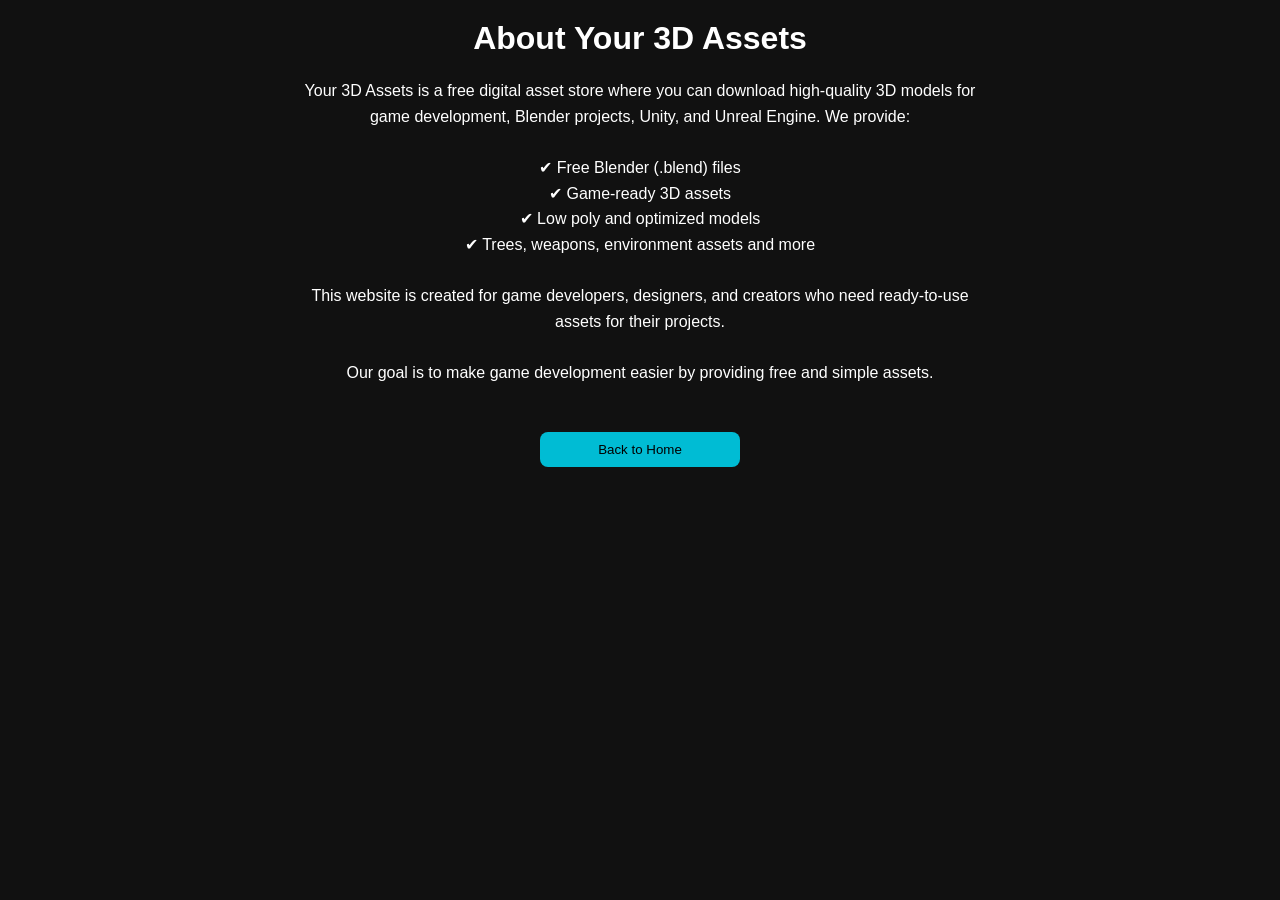
==== about.html @ 8bd0b603 "about" ====
<!DOCTYPE html>
<html lang="en">
<head>
<meta charset="UTF-8">
<meta name="viewport" content="width=device-width, initial-scale=1.0">

<title>About - Your 3D Assets</title>

<meta name="description" content="About Your 3D Assets - Free 3D models, game assets, Blender files for developers and creators.">
<meta name="keywords" content="about 3d assets, free blender models, game assets website, download 3d models">

<link rel="stylesheet" href="style.css">
<link rel="icon" type="image/png" href="icon.png">

</head>

<body>

<h1>About Your 3D Assets</h1>

<p style="max-width:700px; margin:auto; line-height:1.6;">
Your 3D Assets is a free digital asset store where you can download high-quality 
3D models for game development, Blender projects, Unity, and Unreal Engine.

We provide:
<br><br>
✔ Free Blender (.blend) files  
<br>
✔ Game-ready 3D assets  
<br>
✔ Low poly and optimized models  
<br>
✔ Trees, weapons, environment assets and more  
<br><br>

This website is created for game developers, designers, and creators who need 
ready-to-use assets for their projects.

<br><br>

Our goal is to make game development easier by providing free and simple assets.
</p>

<br><br>

<a href="index.html">
    <button style="width:200px;">Back to Home</button>
</a>

</body>
</html>
---- style.css ----
body {
    font-family: Arial;
    background: #111;
    color: white;
    text-align: center;
}

h1 {
    margin-top: 20px;
}

#searchBox {
    padding: 10px;
    width: 60%;
    margin: 20px;
    border-radius: 8px;
    border: none;
}

.container {
    display: flex;
    flex-wrap: wrap;
    justify-content: center;
}

.card {
    background: #1e1e1e;
    margin: 15px;
    padding: 15px;
    border-radius: 12px;
    width: 200px;
    transition: 0.3s;
}

.card:hover {
    transform: scale(1.05);
}

.card img {
    width: 100%;
    border-radius: 8px;
}

button {
    margin-top: 10px;
    padding: 10px;
    width: 100%;
    background: #00bcd4;
    border: none;
    border-radius: 8px;
    cursor: pointer;
}

button:hover {
    background: #0097a7;
}
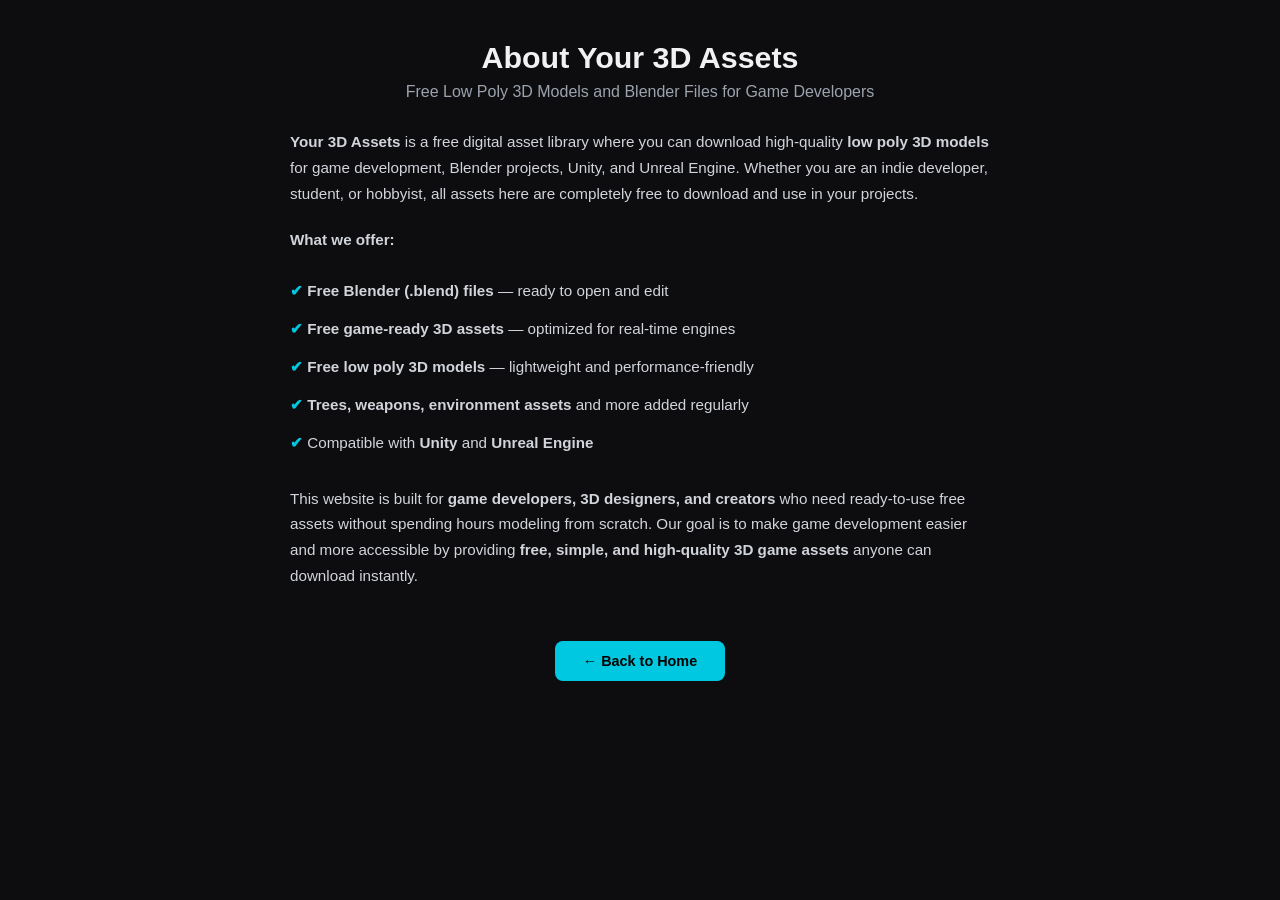
==== commit afb89d9e: "games" ====
--- a/about.html
+++ b/about.html
@@ -3,49 +3,85 @@
 <head>
 <meta charset="UTF-8">
 <meta name="viewport" content="width=device-width, initial-scale=1.0">
-
-<title>About - Your 3D Assets</title>
-
-<meta name="description" content="About Your 3D Assets - Free 3D models, game assets, Blender files for developers and creators.">
-<meta name="keywords" content="about 3d assets, free blender models, game assets website, download 3d models">
-
-<link rel="stylesheet" href="style.css">
+<title>About Your 3D Assets - Free Low Poly 3D Models & Blender Files for Game Dev</title>
+<meta name="description" content="Your 3D Assets is a free 3D model library offering low poly Blender files, game-ready assets, trees, weapons and environment models for Unity and Unreal Engine developers.">
+<meta name="keywords" content="your 3d assets, about your 3d assets, free 3d assets, free low poly assets, free blender file, free game assets, free 3d models, blender models download, free unity assets, free unreal engine assets, game development assets, low poly models free">
+<meta name="author" content="Your 3D Assets">
+<meta name="robots" content="index, follow">
+<link rel="canonical" href="https://your3dassets.github.io/about.html" />
 <link rel="icon" type="image/png" href="icon.png">
-
+<meta property="og:type" content="website">
+<meta property="og:url" content="https://your3dassets.github.io/about.html">
+<meta property="og:title" content="About Your 3D Assets - Free Low Poly 3D Models & Blender Files">
+<meta property="og:description" content="Your 3D Assets provides free low poly Blender files and game-ready 3D models for Unity, Unreal Engine, and indie game developers.">
+<meta property="og:image" content="https://your3dassets.github.io/icon.png">
+<script type="application/ld+json">
+{
+  "@context": "https://schema.org",
+  "@type": "AboutPage",
+  "name": "About Your 3D Assets",
+  "url": "https://your3dassets.github.io/about.html",
+  "description": "Your 3D Assets is a free library of low poly 3D models and Blender files for game developers and creators.",
+  "isPartOf": { "@type": "WebSite", "name": "Your 3D Assets", "url": "https://your3dassets.github.io/" }
+}
+</script>
+<script type="application/ld+json">
+{
+  "@context": "https://schema.org",
+  "@type": "Organization",
+  "name": "Your 3D Assets",
+  "url": "https://your3dassets.github.io/",
+  "description": "Free low poly 3D game assets, Blender .blend files, trees, weapons and environment models for Unity and Unreal Engine.",
+  "sameAs": ["https://your3dassets.github.io/"]
+}
+</script>
+<style>
+  *, *::before, *::after { box-sizing: border-box; margin: 0; padding: 0; }
+  body { background: #0d0d0f; color: #f1f1f3; font-family: Arial, sans-serif; text-align: center; padding: 40px 16px; }
+  a { text-decoration: none; color: inherit; }
+  h1 { font-size: 1.9rem; margin-bottom: 8px; }
+  h2 { font-size: 1rem; font-weight: 400; color: #9ca3af; margin-bottom: 28px; }
+  .content { max-width: 700px; margin: 0 auto; text-align: left; line-height: 1.7; color: #d1d5db; font-size: 0.95rem; }
+  .content p { margin-bottom: 20px; }
+  .feature-list { list-style: none; margin: 16px 0 24px; }
+  .feature-list li { padding: 6px 0; }
+  .feature-list li::before { content: "✔ "; color: #00c8e0; font-weight: bold; }
+  .back-btn {
+    display: inline-block; margin-top: 32px; padding: 12px 28px;
+    background: #00c8e0; color: #000; font-weight: 700; font-size: 0.9rem;
+    border: none; border-radius: 8px; cursor: pointer; transition: background 0.2s;
+  }
+  .back-btn:hover { background: #0097a7; }
+</style>
 </head>
-
 <body>
 
 <h1>About Your 3D Assets</h1>
+<h2>Free Low Poly 3D Models and Blender Files for Game Developers</h2>
 
-<p style="max-width:700px; margin:auto; line-height:1.6;">
-Your 3D Assets is a free digital asset store where you can download high-quality 
-3D models for game development, Blender projects, Unity, and Unreal Engine.
+<div class="content">
+  <p>
+    <strong>Your 3D Assets</strong> is a free digital asset library where you can download high-quality
+    <strong>low poly 3D models</strong> for game development, Blender projects, Unity, and Unreal Engine.
+    Whether you are an indie developer, student, or hobbyist, all assets here are completely free to download and use in your projects.
+  </p>
+  <p><strong>What we offer:</strong></p>
+  <ul class="feature-list">
+    <li><strong>Free Blender (.blend) files</strong> — ready to open and edit</li>
+    <li><strong>Free game-ready 3D assets</strong> — optimized for real-time engines</li>
+    <li><strong>Free low poly 3D models</strong> — lightweight and performance-friendly</li>
+    <li><strong>Trees, weapons, environment assets</strong> and more added regularly</li>
+    <li>Compatible with <strong>Unity</strong> and <strong>Unreal Engine</strong></li>
+  </ul>
+  <p>
+    This website is built for <strong>game developers, 3D designers, and creators</strong> who need
+    ready-to-use free assets without spending hours modeling from scratch.
+    Our goal is to make game development easier and more accessible by providing
+    <strong>free, simple, and high-quality 3D game assets</strong> anyone can download instantly.
+  </p>
+</div>
 
-We provide:
-<br><br>
-✔ Free Blender (.blend) files  
-<br>
-✔ Game-ready 3D assets  
-<br>
-✔ Low poly and optimized models  
-<br>
-✔ Trees, weapons, environment assets and more  
-<br><br>
-
-This website is created for game developers, designers, and creators who need 
-ready-to-use assets for their projects.
-
-<br><br>
-
-Our goal is to make game development easier by providing free and simple assets.
-</p>
-
-<br><br>
-
-<a href="index.html">
-    <button style="width:200px;">Back to Home</button>
-</a>
+<a href="index.html"><button class="back-btn">&#8592; Back to Home</button></a>
 
 </body>
-</html>+</html>
